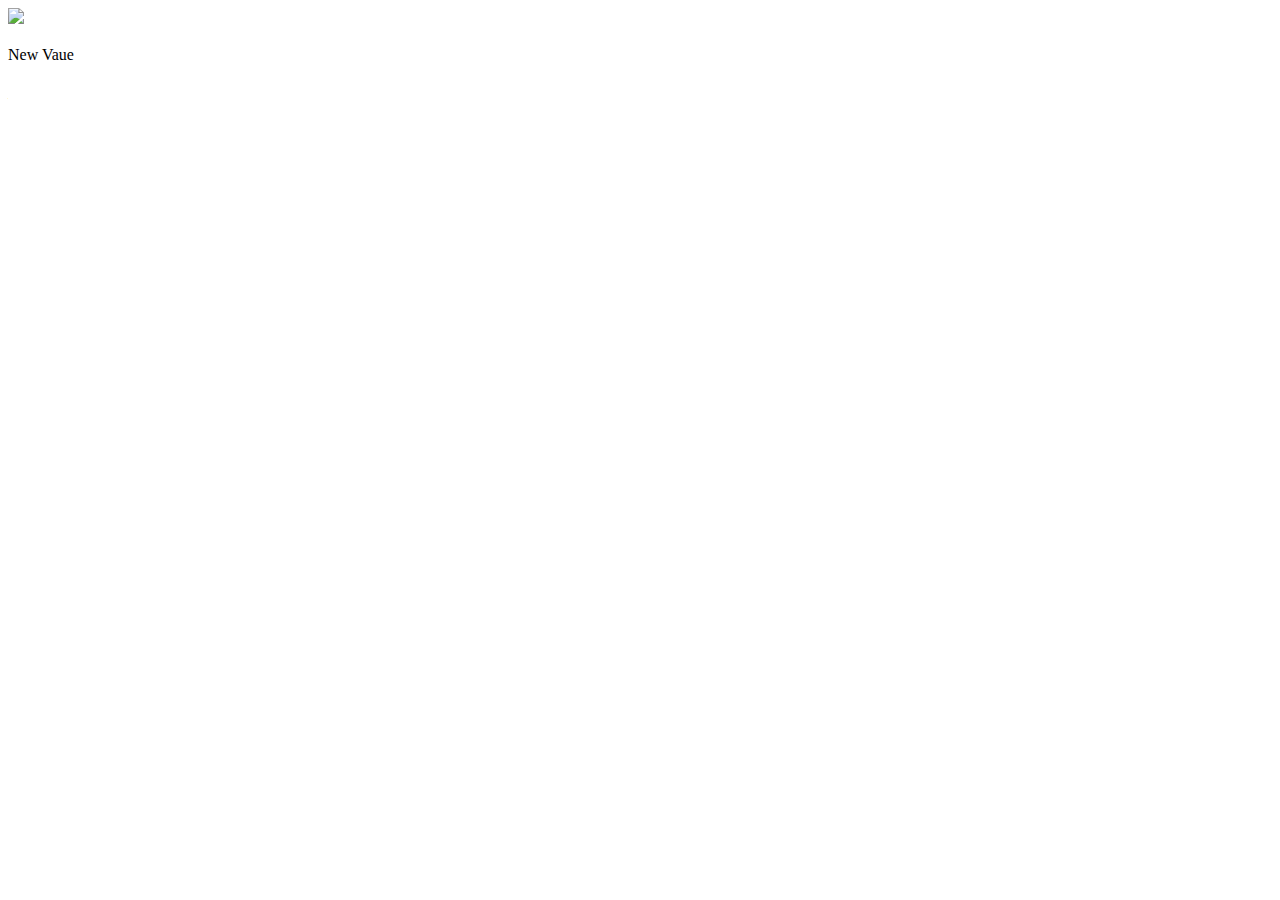
==== ui/index.html @ a256a78c "[imad-console] Updates ui/index.html" ====
<!doctype html>
<html>
    <head>
        <link href="/ui/style.css" rel="stylesheet" />
    </head>
    <body>
        <div class="center">
            <img src="https://pbs.twimg.com/profile_images/648197078892482560/45mQtOiX.jpg" id="madi" class="img-medium"/>
        </div>
        <br>
        <div class="center text-big bold" id="main-text">
            Hi! I am Piyush Raja and this is my first web app.
            <h4>A new heading added</h4>
        </div>
        <script> alert('hi i am piyush raja')</script>
        <script type="text/javascript" src="/ui/main.js">
        </script>
    </body>
</html>
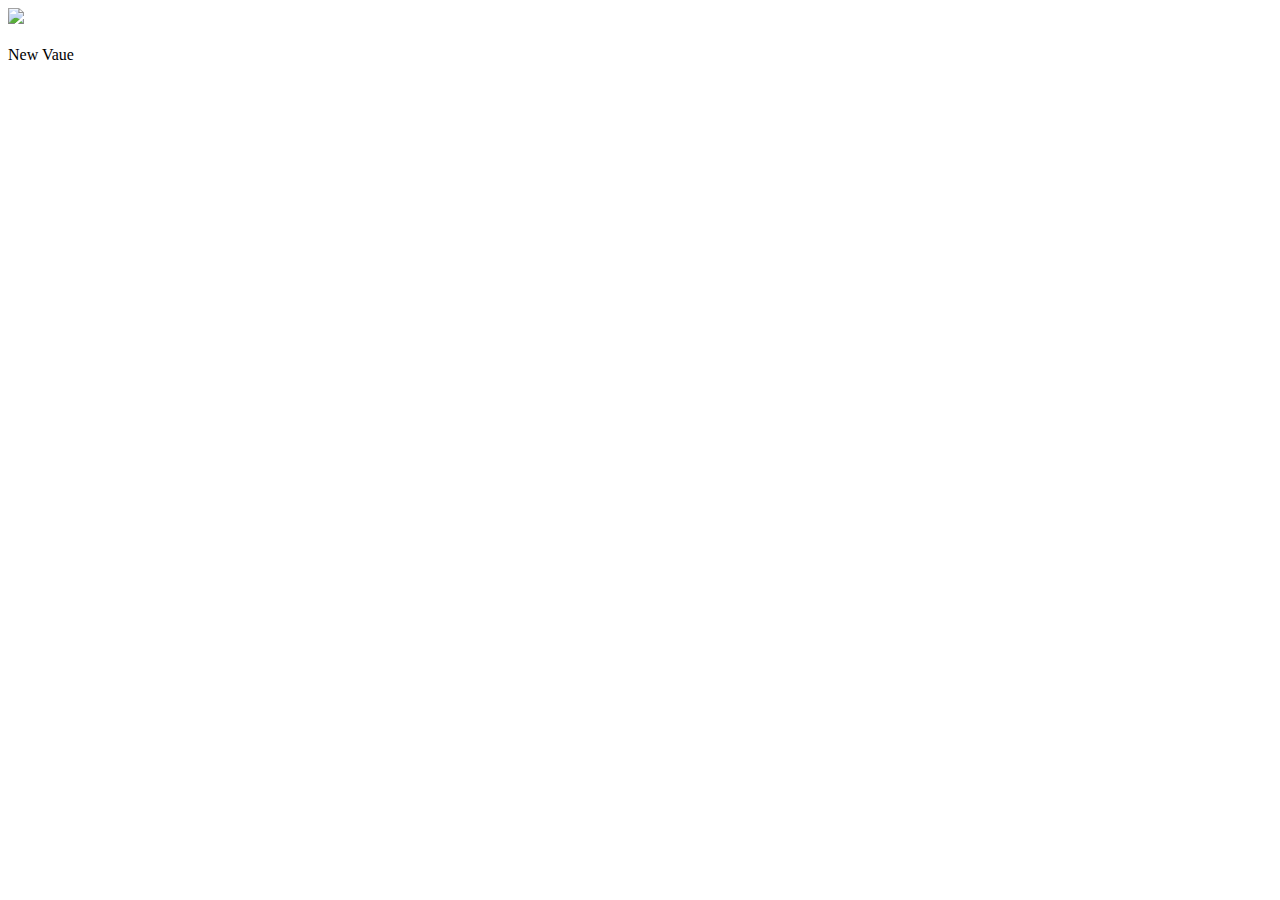
==== commit 1a026b24: "[imad-console] Updates ui/index.html" ====
--- a/ui/index.html
+++ b/ui/index.html
@@ -5,7 +5,7 @@
     </head>
     <body>
         <div class="center">
-            <img src="https://pbs.twimg.com/profile_images/648197078892482560/45mQtOiX.jpg" id="madi" class="img-medium"/>
+            <img src="https://www.facebook.com/photo.php?fbid=1226126277471175&l=803f5a0143" id="madi" class="img-medium"/>
         </div>
         <br>
         <div class="center text-big bold" id="main-text">
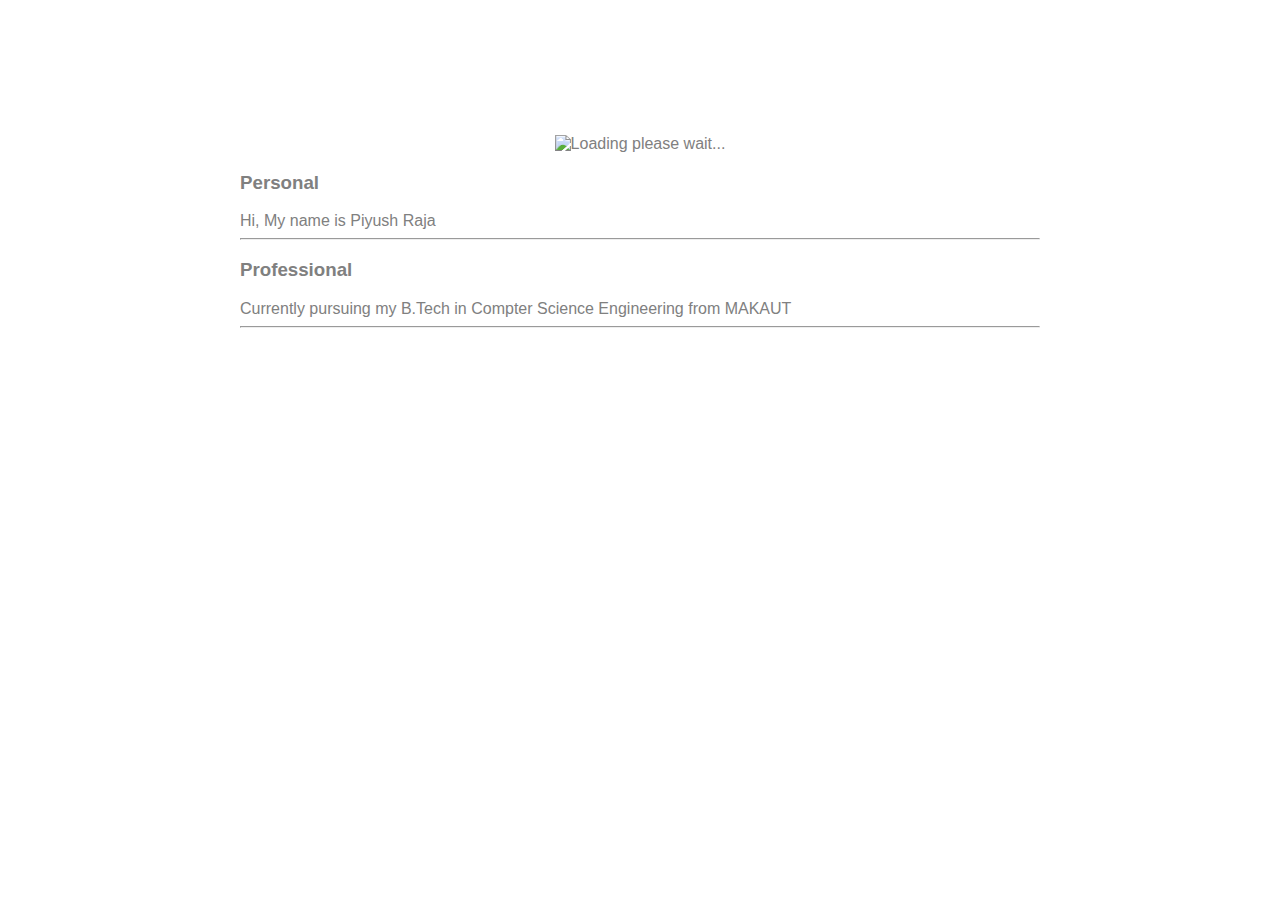
==== commit 674f1f63: "[imad-console] Updates ui/index.html" ====
--- a/ui/index.html
+++ b/ui/index.html
@@ -4,15 +4,21 @@
         <link href="/ui/style.css" rel="stylesheet" />
     </head>
     <body>
+        <div class="container">
         <div class="center">
-            <img src="https://www.facebook.com/photo.php?fbid=1226126277471175&l=803f5a0143" id="madi" class="img-medium"/>
+            <img src="https://pbs.twimg.com/profile_images/831162921191215105/UpLA0J3o_400x400.jpg" id="madi" class="img-medium" alt="Loading please wait..."/>
         </div>
-        <br>
-        <div class="center text-big bold" id="main-text">
-            Hi! I am Piyush Raja and this is my first web app.
-            <h4>A new heading added</h4>
+        
+        
+        <h3>Personal</h3>
+        <div>Hi, My name is Piyush Raja</div>
+        <hr>
+        <h3>Professional</h3>
+        <div>Currently pursuing my B.Tech in Compter Science Engineering from MAKAUT</div>
+        <hr>
+        <div class="footer"></div>
+       
         </div>
-        <script> alert('hi i am piyush raja')</script>
         <script type="text/javascript" src="/ui/main.js">
         </script>
     </body>
--- a/ui/style.css
+++ b/ui/style.css
@@ -0,0 +1,36 @@
+body {
+    font-family: sans-serif;
+   /*background-color: lightgrey;*/
+    margin-top: 75px;
+    background-image: url("http://thehermitdesign.co.uk/blog/wp-content/uploads/2009/11/background2_tile.jpg");
+    
+}
+
+.center {
+    text-align: center;
+}
+
+.text-big {
+    font-size: 300%;
+}
+
+.bold {
+    font-weight: bold;
+}
+
+.img-medium {
+    height: 200px;
+    
+}
+    .container{
+                       max-width: 800px;
+    margin: 0 auto;
+    color: grey;
+    font-family: sans-serif;
+    padding-top: 60px;
+    padding-left: 20px;
+    padding-right: 20px;
+            }
+
+
+
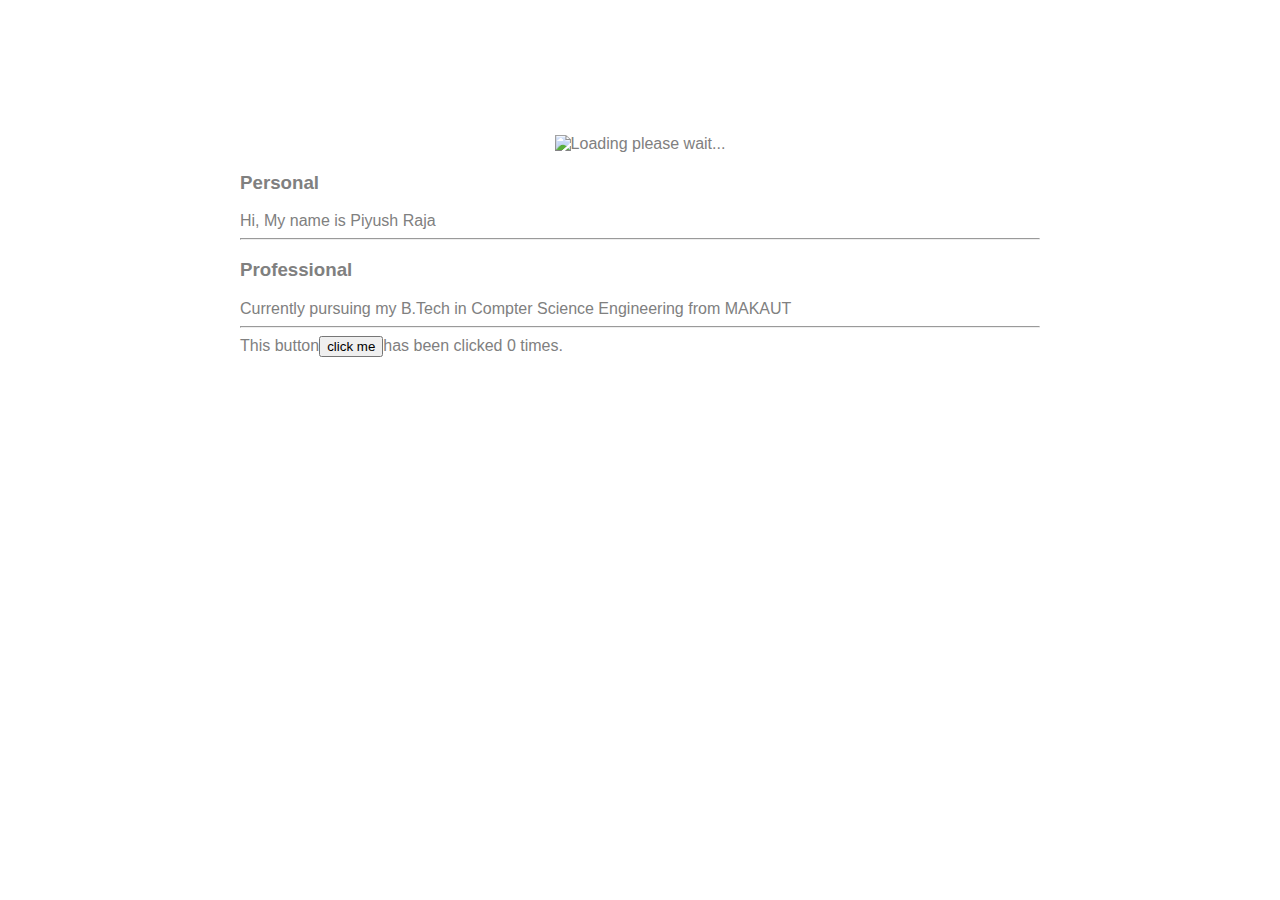
==== commit 15781e06: "[imad-console] Updates ui/index.html" ====
--- a/ui/index.html
+++ b/ui/index.html
@@ -17,6 +17,7 @@
         <div>Currently pursuing my B.Tech in Compter Science Engineering from MAKAUT</div>
         <hr>
         <div class="footer"></div>
+        This button<button id="counter">click me</button>has been clicked <span id="count">0 </span>times.
        
         </div>
         <script type="text/javascript" src="/ui/main.js">
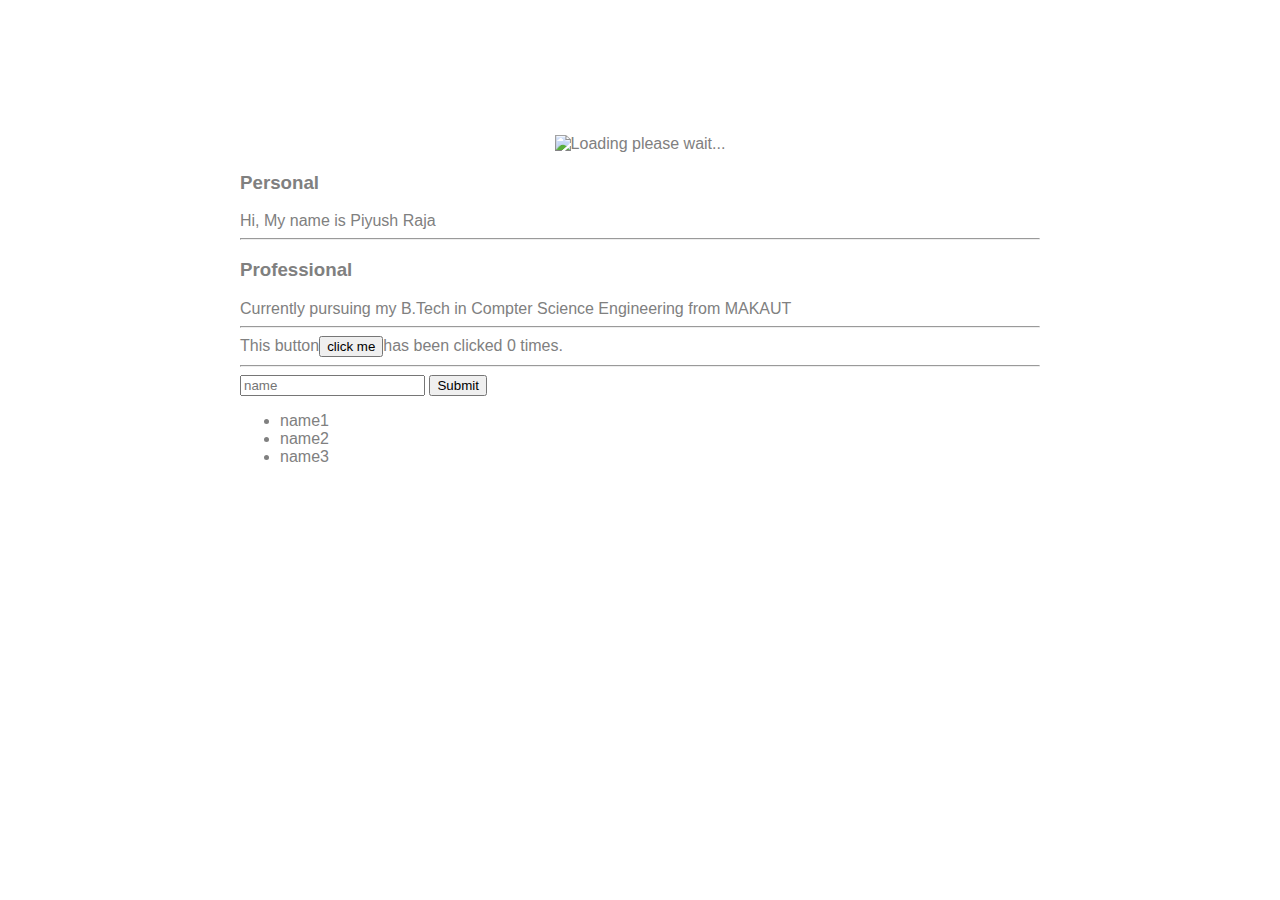
==== commit 668f459e: "[imad-console] Updates ui/index.html" ====
--- a/ui/index.html
+++ b/ui/index.html
@@ -16,9 +16,18 @@
         <h3>Professional</h3>
         <div>Currently pursuing my B.Tech in Compter Science Engineering from MAKAUT</div>
         <hr>
-        <div class="footer"></div>
+        <div class="footer">
         This button<button id="counter">click me</button>has been clicked <span id="count">0 </span>times.
-       
+        <hr>
+        <input type="text" id="name" placeholder="name"></input>
+        <input type="submit" value="Submit"></input>
+        <ul>
+        <li>name1</li>    
+        <li>name2</li>
+        <li>name3</li>
+        
+        </ul>
+        </div>
         </div>
         <script type="text/javascript" src="/ui/main.js">
         </script>
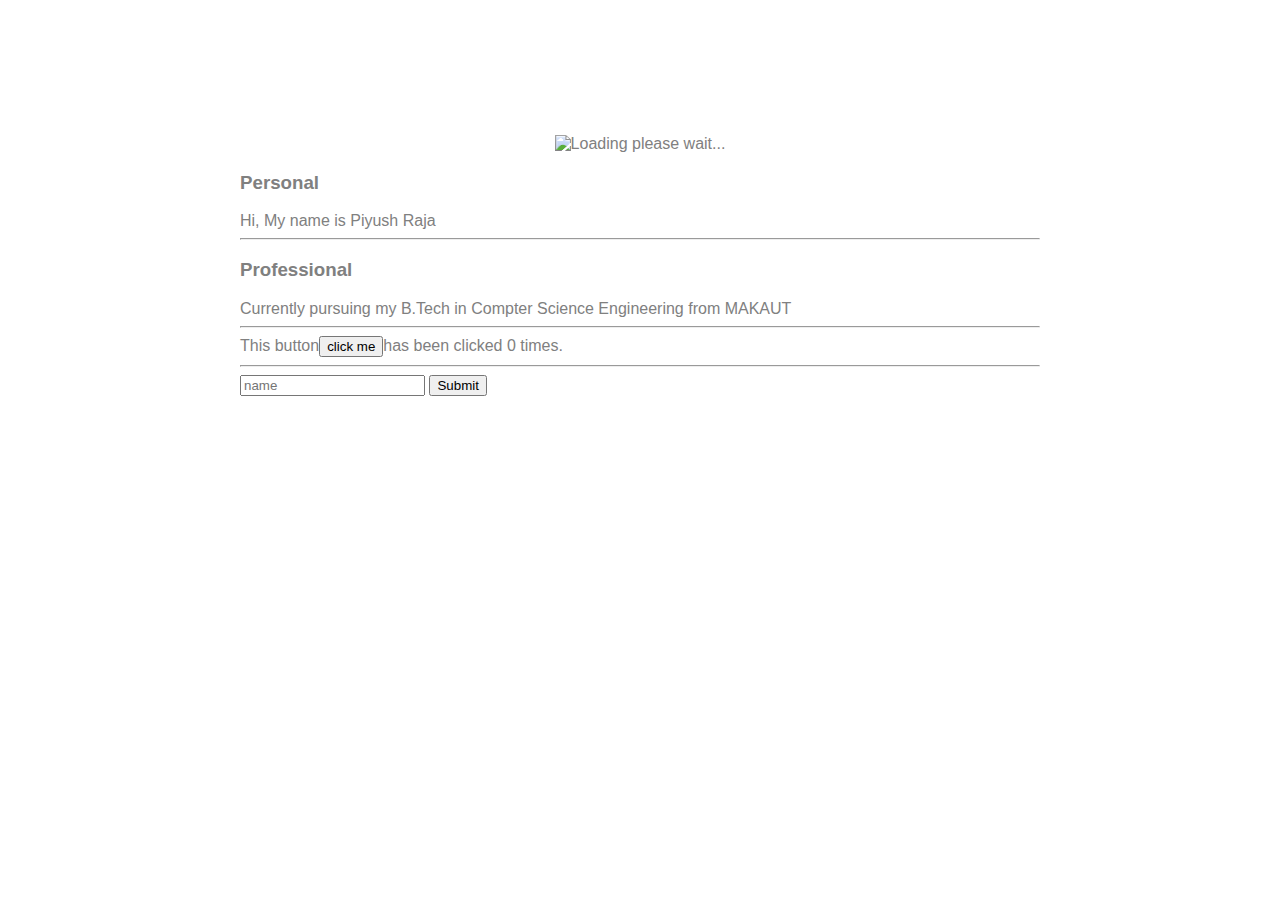
==== commit 06d5308f: "[imad-console] Updates ui/index.html" ====
--- a/ui/index.html
+++ b/ui/index.html
@@ -20,11 +20,9 @@
         This button<button id="counter">click me</button>has been clicked <span id="count">0 </span>times.
         <hr>
         <input type="text" id="name" placeholder="name"></input>
-        <input type="submit" value="Submit"></input>
-        <ul>
-        <li>name1</li>    
-        <li>name2</li>
-        <li>name3</li>
+        <input type="submit" value="Submit" id="submit_btn"></input>
+        <ul id="namelist">
+        
         
         </ul>
         </div>
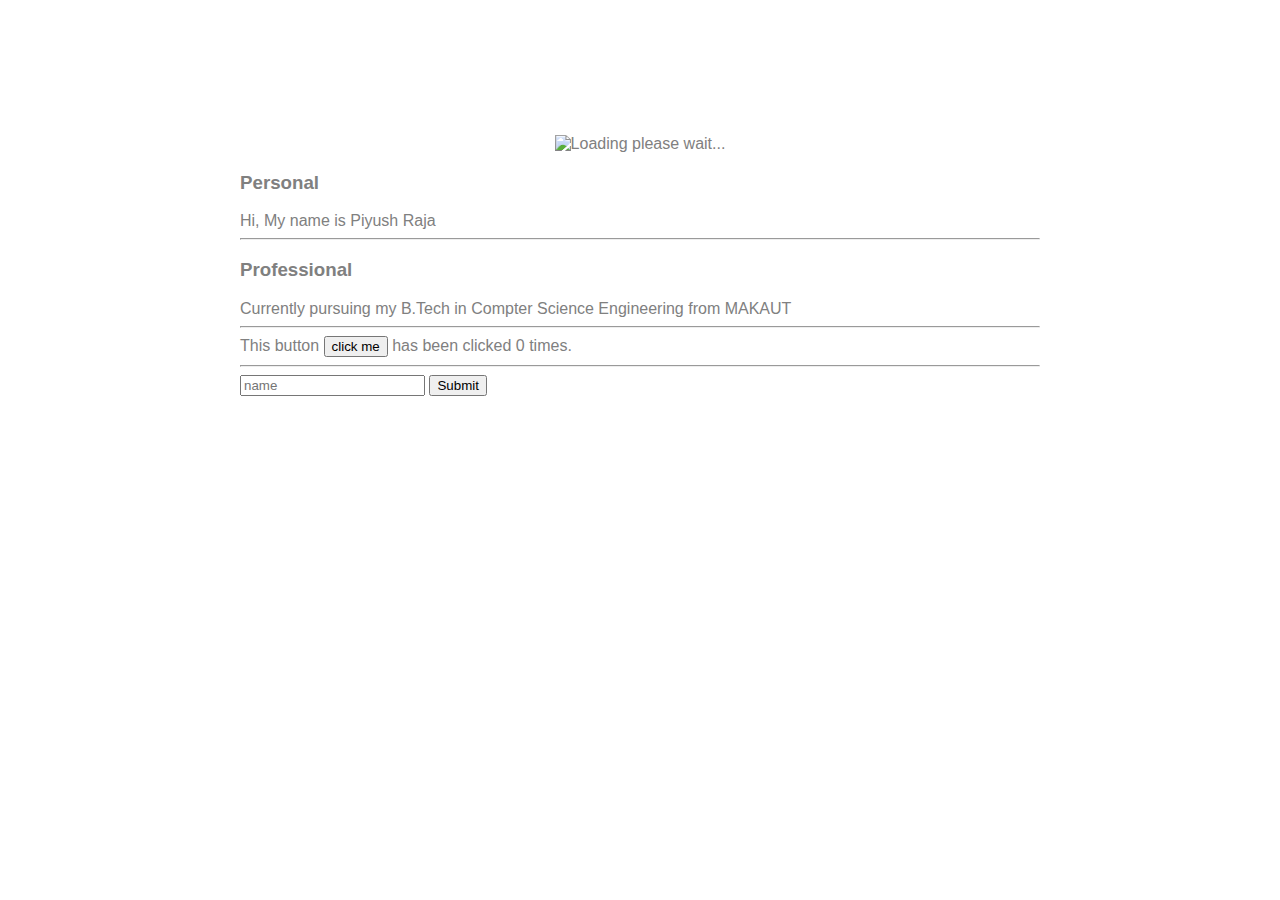
==== commit 811cc667: "[imad-console] Updates ui/index.html" ====
--- a/ui/index.html
+++ b/ui/index.html
@@ -17,7 +17,7 @@
         <div>Currently pursuing my B.Tech in Compter Science Engineering from MAKAUT</div>
         <hr>
         <div class="footer">
-        This button<button id="counter">click me</button>has been clicked <span id="count">0 </span>times.
+        This button <button id="counter"> click me </button> has been clicked <span id="count">0 </span> times.
         <hr>
         <input type="text" id="name" placeholder="name"></input>
         <input type="submit" value="Submit" id="submit_btn"></input>
